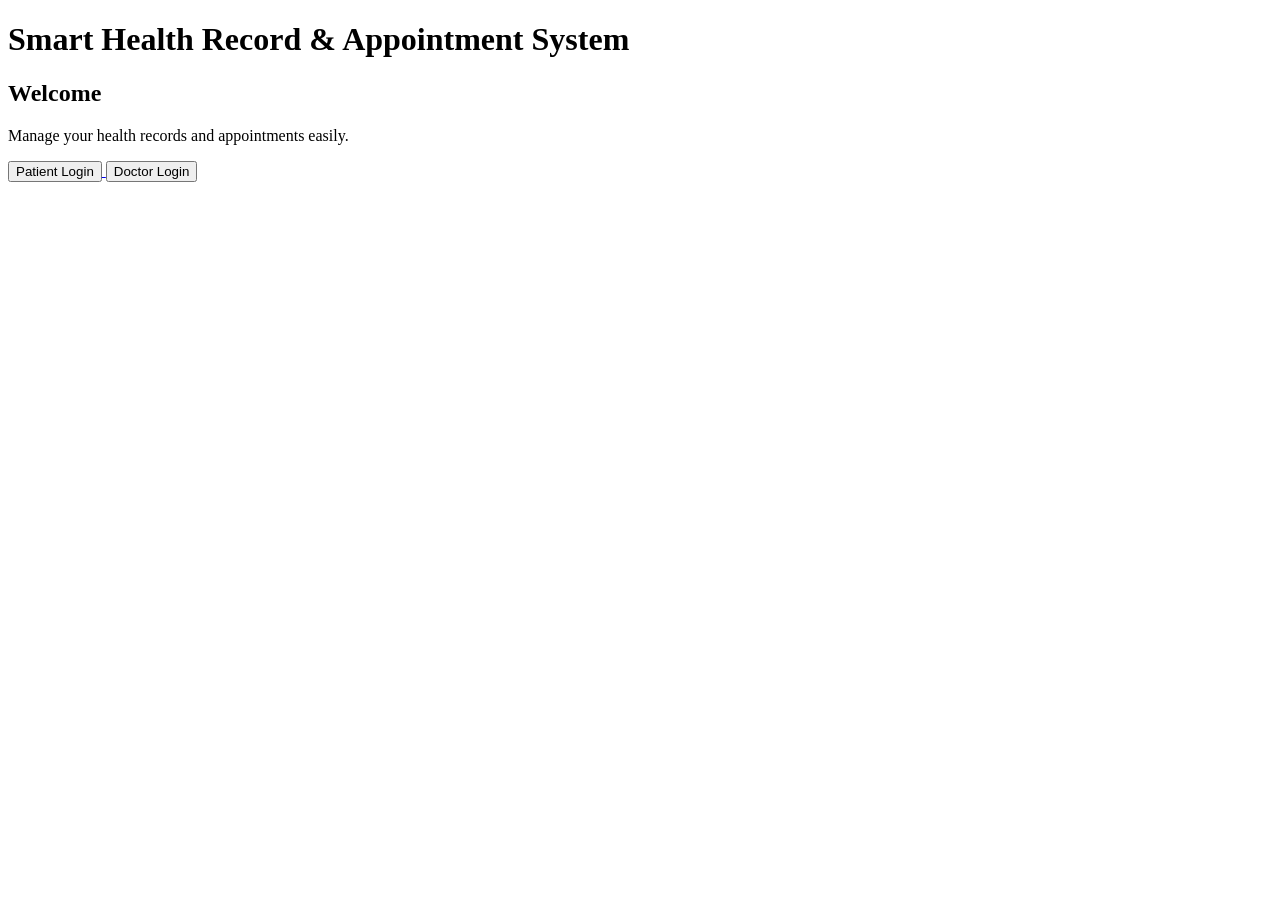
==== index.html @ 4ce01f68 "first commit of frontend html files" ====
<!DOCTYPE html>
<html>
<head>
<title>Smart Health Record System</title>
<link rel="stylesheet" href="css/style.css">
</head>

<body>

<header>
<h1>Smart Health Record & Appointment System</h1>
</header>

<div class="container">

<h2>Welcome</h2>
<p>Manage your health records and appointments easily.</p>

<div class="buttons">

<a href="patient-login.html">
<button>Patient Login</button>
</a>

<a href="doctor-login.html">
<button>Doctor Login</button>
</a>

</div>

</div>

</body>
</html>
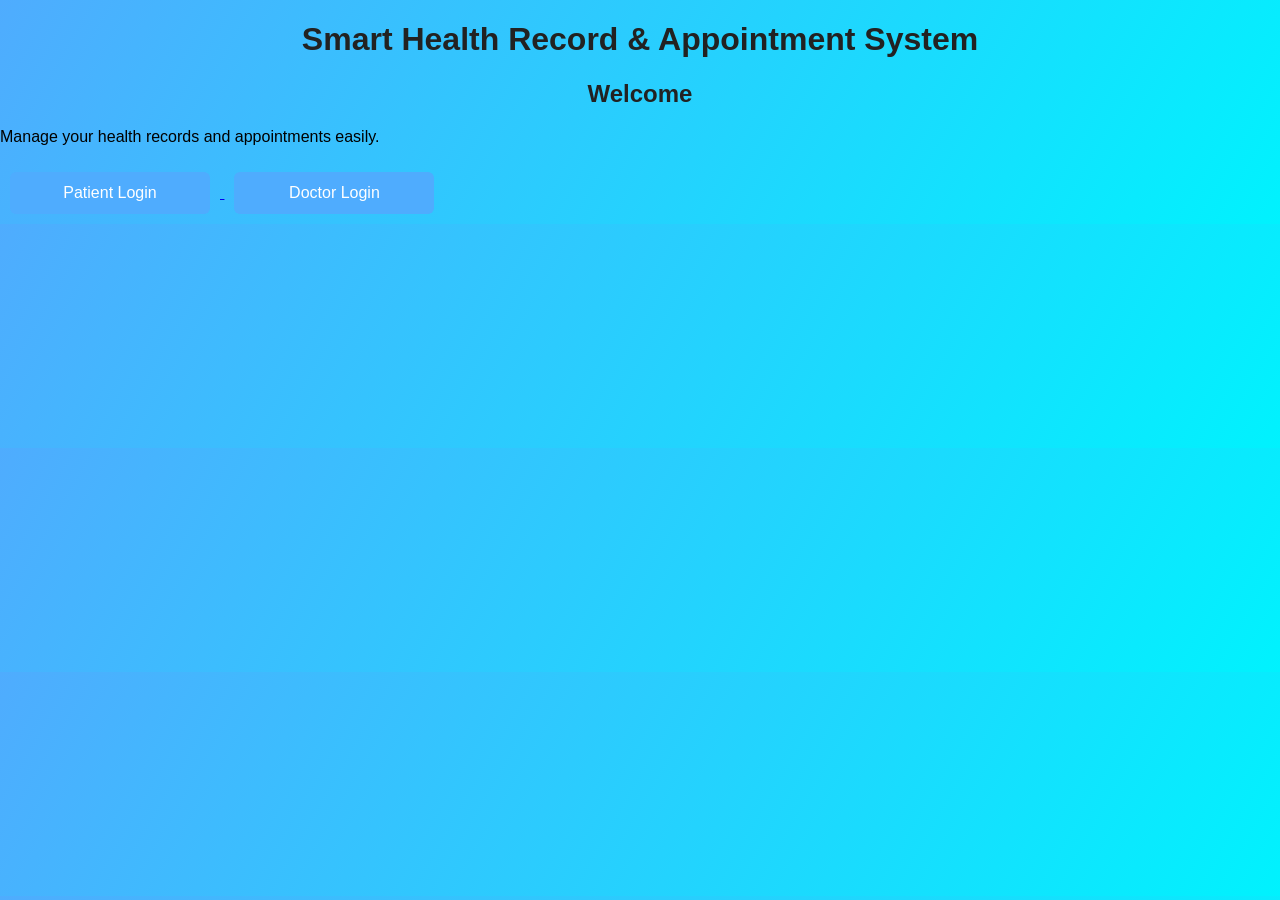
==== commit b3e6c9fb: "improved style css file" ====
--- a/index.html
+++ b/index.html
@@ -2,7 +2,7 @@
 <html>
 <head>
 <title>Smart Health Record System</title>
-<link rel="stylesheet" href="css/style.css">
+<link rel="stylesheet" href="style.css">
 </head>
 
 <body>
--- a/style.css
+++ b/style.css
@@ -0,0 +1,81 @@
+
+
+body{
+    margin:0;
+    font-family: Arial, Helvetica, sans-serif;
+    background: linear-gradient(120deg,#4facfe,#00f2fe);
+}
+
+
+h1,h2{
+    text-align:center;
+    color:#222;
+}
+
+
+form{
+    background:white;
+    padding:30px;
+    width:400px;
+    margin:100px auto;
+    border-radius:10px;
+    box-shadow:0 10px 25px rgba(0,0,0,0.2);
+}
+
+
+label{
+    font-weight:bold;
+}
+
+input{
+    width:95%;
+    padding:10px;
+    margin-top:8px;
+    margin-bottom:15px;
+    border-radius:5px;
+    border:1px solid #ccc;
+    font-size:14px;
+}
+
+button{
+    width:100%;
+    padding:12px;
+    background:#4facfe;
+    color:white;
+    border:none;
+    border-radius:6px;
+    font-size:16px;
+    cursor:pointer;
+}
+
+
+button:hover{
+    background:#0077ff;
+}
+
+
+table{
+    width:80%;
+    margin:auto;
+    background:white;
+    border-collapse:collapse;
+    box-shadow:0 8px 20px rgba(0,0,0,0.2);
+}
+
+th{
+    background:#4facfe;
+    color:white;
+    padding:10px;
+}
+
+td{
+    padding:10px;
+    text-align:center;
+    border-bottom:1px solid #ddd;
+}
+
+
+a button{
+    width:200px;
+    margin:10px;
+}
